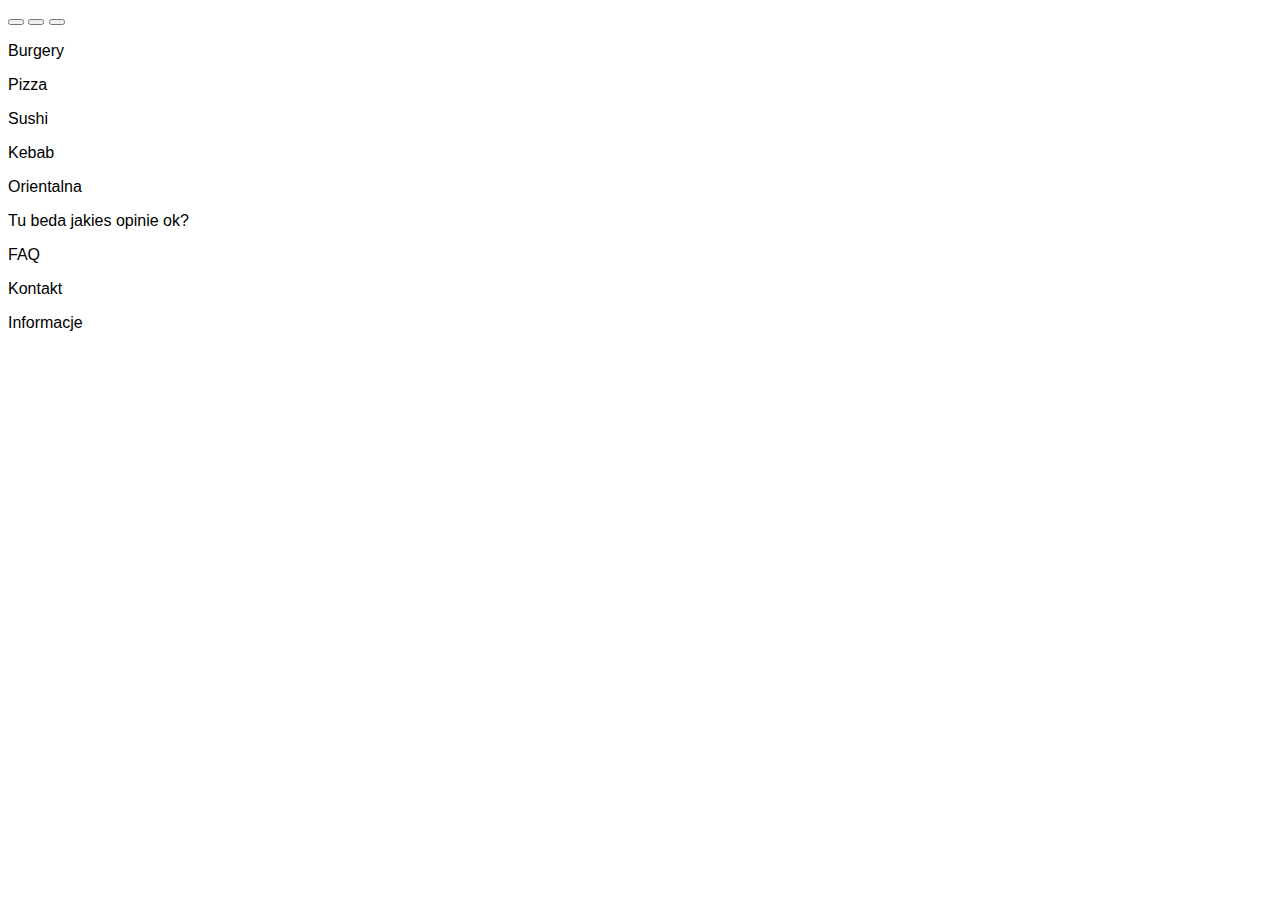
==== index.html @ 749e0515 "First ver" ====
<!DOCTYPE html>
<html lang="pl-PL">
<head>
    <meta charset="UTF-8">
    <meta name="viewport" content="width=device-width, initial-scale=1.0">
    <link rel="stylesheet" href="style.css">
    <title>Document</title>
</head>
<body>
    <header id="baner">
        <button type="button" id="Search"></button>
        <button type="button" id="Cart"></button>
        <button type="button" id="Login"></button>
    </header>
    <main>
        <section id="category">
            <p>Burgery</p>
            <p>Pizza</p>
            <p>Sushi</p>
            <p>Kebab</p> 
            <p>Orientalna</p>  
        </section> 
        <section id="slider">
            
        </section> 
        <section id="background">
            <p>Tu beda jakies opinie ok?</p>
        </section>
    </main>

    <footer>
        <p>FAQ</p>
        <p>Kontakt</p>
        <p>Informacje</p>
        
    </footer>
</body>
</html>
---- style.css ----
body{
    font-family: 'Motiva Sans', sans-serif;
}
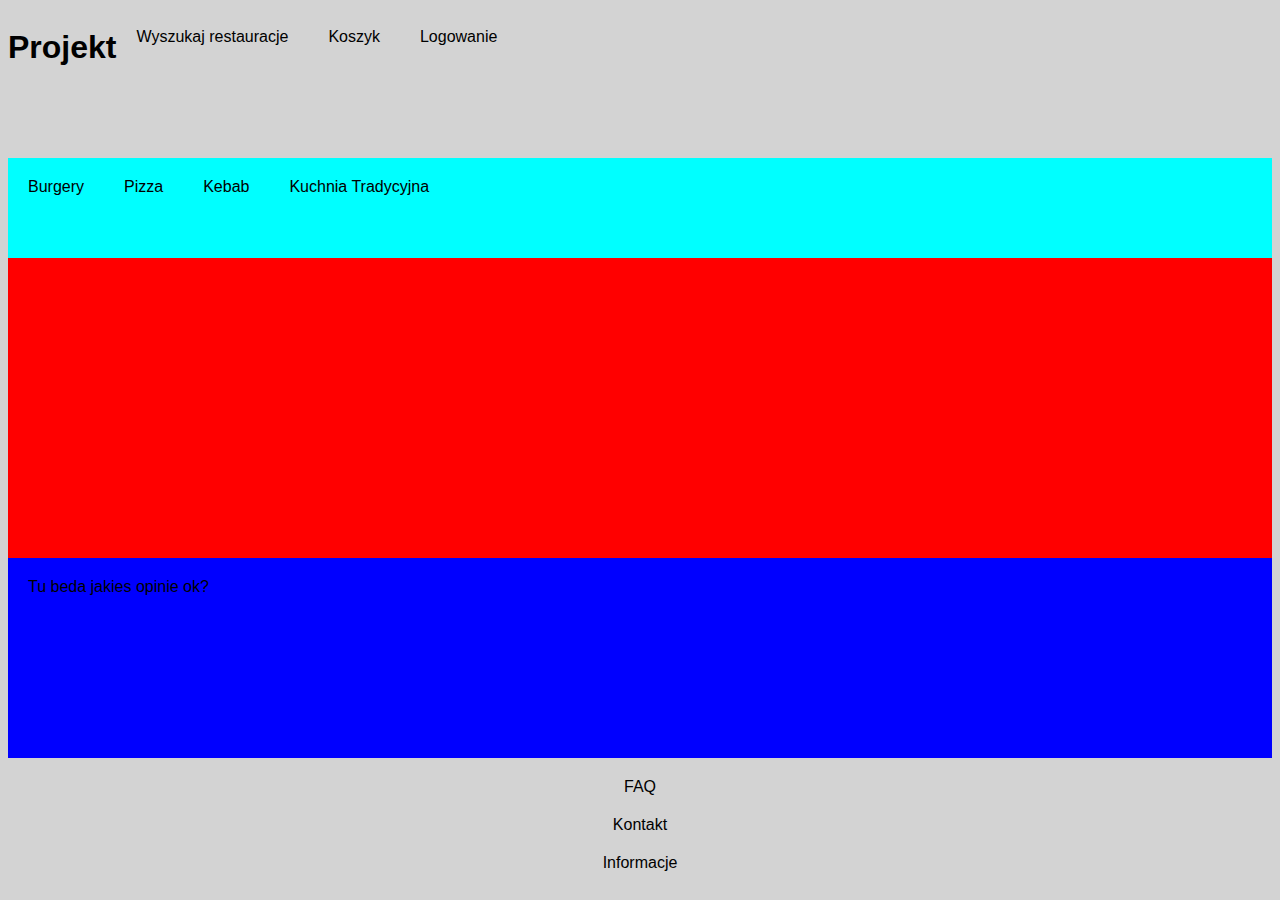
==== commit 6a072f38: "tak" ====
--- a/index.html
+++ b/index.html
@@ -4,24 +4,25 @@
     <meta charset="UTF-8">
     <meta name="viewport" content="width=device-width, initial-scale=1.0">
     <link rel="stylesheet" href="style.css">
-    <title>Document</title>
+    <title>Projekt</title>
 </head>
 <body>
     <header id="baner">
-        <button type="button" id="Search"></button>
-        <button type="button" id="Cart"></button>
-        <button type="button" id="Login"></button>
+        <a href="index.html"><h1>Projekt</h1></a>
+       <a href="search.html"> <p id="Search">Wyszukaj restauracje</p></a>
+       <a href="cart.html"> <p id="Cart">Koszyk</p></a>
+       <a href="login.html"> <p id="Login">Logowanie</p></a>
     </header>
     <main>
         <section id="category">
-            <p>Burgery</p>
-            <p>Pizza</p>
-            <p>Sushi</p>
-            <p>Kebab</p> 
-            <p>Orientalna</p>  
+            <a href="burgery.html"><p>Burgery</p></a>
+            <a href="pizza.html"><p>Pizza</p></a>
+            <a href="kebab.html"><p>Kebab</p></a> 
+            <a href="kuchnia_trad.html"><p>Kuchnia Tradycyjna</p></a>
+
         </section> 
         <section id="slider">
-            
+            <img src="" alt="">
         </section> 
         <section id="background">
             <p>Tu beda jakies opinie ok?</p>
--- a/style.css
+++ b/style.css
@@ -1,5 +1,41 @@
 body{
     font-family: 'Motiva Sans', sans-serif;
+    background-color: lightgray;
 }
 
+#baner{
+    display: flex;
+    height: 150px;
+    
+}
 
+#category{
+    display: flex;
+    background-color: aqua;
+    height: 100px;
+}
+
+#slider{
+    display: flex;
+    height: 300px;
+    background-color: red;
+}
+#background{
+    height: 200px;
+    background-color: blue;
+    display: flex;
+}
+
+footer{
+    text-align: center;
+    clear: both;
+
+}
+p{
+    text-align: center;
+    margin: 20px;
+}
+a{
+    text-decoration: none;
+    color: black;
+}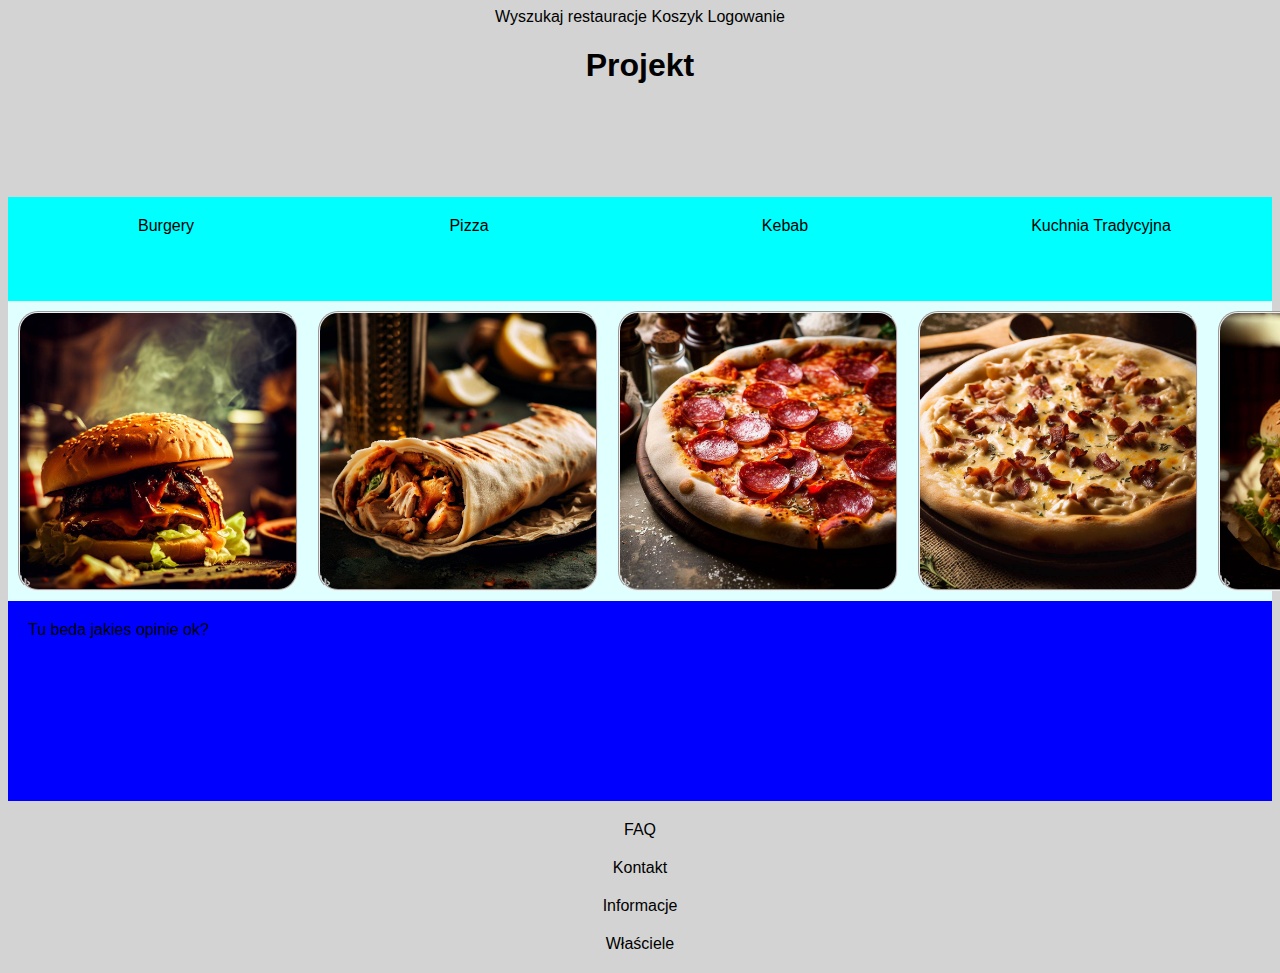
==== commit a182c398: "changes" ====
--- a/index.html
+++ b/index.html
@@ -4,35 +4,47 @@
     <meta charset="UTF-8">
     <meta name="viewport" content="width=device-width, initial-scale=1.0">
     <link rel="stylesheet" href="style.css">
-    <title>Projekt</title>
+    <title>Pizzeria</title>
 </head>
 <body>
+    <section id="head">
+        <a href="search.html"  id="Search">Wyszukaj restauracje</a>
+        <a href="cart.html"  id="Cart">Koszyk</a>
+        <a href="login.html"  id="Login">Logowanie</a>
+    </section>
     <header id="baner">
         <a href="index.html"><h1>Projekt</h1></a>
-       <a href="search.html"> <p id="Search">Wyszukaj restauracje</p></a>
-       <a href="cart.html"> <p id="Cart">Koszyk</p></a>
-       <a href="login.html"> <p id="Login">Logowanie</p></a>
+        
     </header>
-    <main>
+    
         <section id="category">
-            <a href="burgery.html"><p>Burgery</p></a>
-            <a href="pizza.html"><p>Pizza</p></a>
-            <a href="kebab.html"><p>Kebab</p></a> 
-            <a href="kuchnia_trad.html"><p>Kuchnia Tradycyjna</p></a>
+            <div class="cate"><a href="burgery.html"><p>Burgery</p></a></div>
+            <div class="cate"><p class="szer"><a href="pizza.html">Pizza</a></p></div>
+            <div class="cate"><p class="szer"> <a href="kebab.html">Kebab</a> </p></div>
+            <div class="cate"><p class="szer"> <a href="kuchnia_trad.html">Kuchnia Tradycyjna</a></p>
+            </div>
+            
 
         </section> 
         <section id="slider">
-            <img src="" alt="">
+            <img src="Burger/BBQ Burger.jpg" alt="BBQ Burger">
+            <img src="Kebab/Kebab Kurczak.jpg" alt="Kebab Kurczak">
+            <img src="Pizza/Pizza Salami.jpg" alt="Pizza Salami">
+            <img src="Pizza/Carbonara Pizza.jpg" alt="">
+            <img src="Burger/Cheese Burger.jpg" alt="">
+            <img src="Pizza/Pizza Funghi.jpg" alt="">
+            <img src="Kebab/Kebab Ground Beef.jpg" alt="">
         </section> 
         <section id="background">
             <p>Tu beda jakies opinie ok?</p>
         </section>
-    </main>
+   
 
     <footer>
         <p>FAQ</p>
         <p>Kontakt</p>
         <p>Informacje</p>
+        <p>Właściele</p>
         
     </footer>
 </body>
--- a/style.css
+++ b/style.css
@@ -1,26 +1,28 @@
 body{
     font-family: 'Motiva Sans', sans-serif;
     background-color: lightgray;
+    text-align: center;
 }
 
 #baner{
-    display: flex;
     height: 150px;
-    
 }
 
 #category{
+    text-align: center;
     display: flex;
     background-color: aqua;
-    height: 100px;
+    height: 104px;
+    
 }
 
 #slider{
     display: flex;
     height: 300px;
-    background-color: red;
+    background-color: lightcyan;
 }
 #background{
+    text-align: center;
     height: 200px;
     background-color: blue;
     display: flex;
@@ -32,10 +34,40 @@
 
 }
 p{
-    text-align: center;
+   
     margin: 20px;
 }
 a{
     text-decoration: none;
     color: black;
+}
+#Login{
+    text-align: right;
+}
+#slider img{
+    margin: 10px;
+    border: 2px;
+    border-style:groove;
+    border-radius: 20px;
+}
+.szer{
+    width: 250px;
+}
+#category img{
+    border: 2px;
+    border-style:groove;
+}
+.cate{
+    width: 25%;
+   float: left;
+}
+#Search{
+    text-align: left;
+}
+#Cart{
+    text-align: right;
+    
+}
+a#Search{
+text-align: right;
 }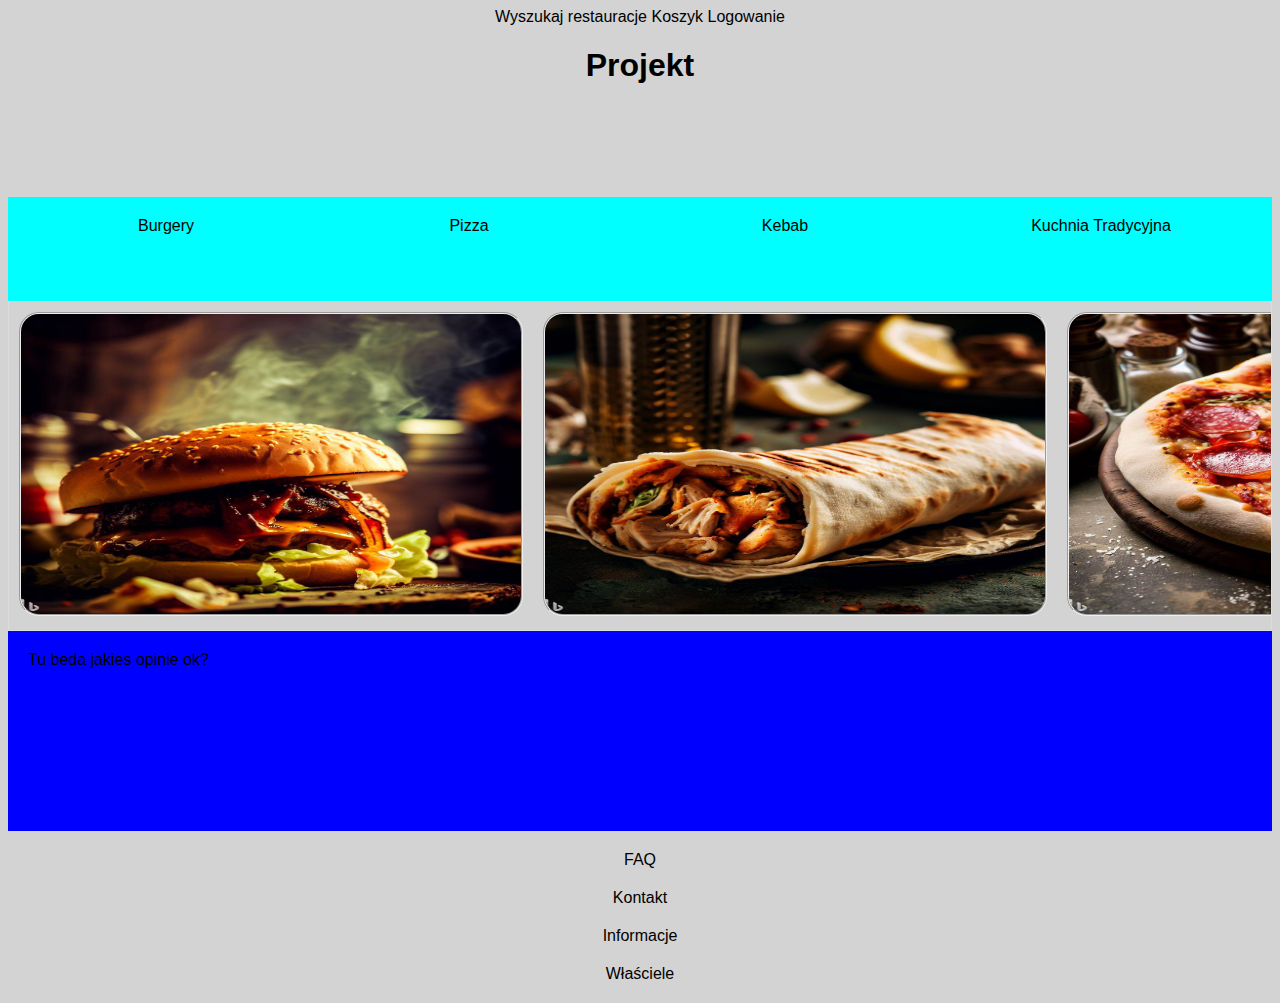
==== commit c578df71: "Dodany Slider-Dziala w indexie" ====
--- a/index.html
+++ b/index.html
@@ -4,7 +4,7 @@
     <meta charset="UTF-8">
     <meta name="viewport" content="width=device-width, initial-scale=1.0">
     <link rel="stylesheet" href="style.css">
-    <title>Pizzeria</title>
+    <title>Projekt</title>
 </head>
 <body>
     <section id="head">
@@ -22,19 +22,26 @@
             <div class="cate"><p class="szer"><a href="pizza.html">Pizza</a></p></div>
             <div class="cate"><p class="szer"> <a href="kebab.html">Kebab</a> </p></div>
             <div class="cate"><p class="szer"> <a href="kuchnia_trad.html">Kuchnia Tradycyjna</a></p>
-            </div>
+        </div>
             
 
         </section> 
-        <section id="slider">
-            <img src="Burger/BBQ Burger.jpg" alt="BBQ Burger">
-            <img src="Kebab/Kebab Kurczak.jpg" alt="Kebab Kurczak">
-            <img src="Pizza/Pizza Salami.jpg" alt="Pizza Salami">
-            <img src="Pizza/Carbonara Pizza.jpg" alt="">
-            <img src="Burger/Cheese Burger.jpg" alt="">
-            <img src="Pizza/Pizza Funghi.jpg" alt="">
-            <img src="Kebab/Kebab Ground Beef.jpg" alt="">
-        </section> 
+        <div class="slider"> 
+            <div class="item"><img src="Burger/BBQ Burger.jpg" alt="BBQ Burger"></div>
+            <div class="item"><img src="Kebab/Kebab Kurczak.jpg" alt="Kebab Kurczak"></div>
+            <div class="item"><img src="Pizza/Pizza Salami.jpg" alt="Pizza Salami"></div>
+            <div class="item"><img src="Pizza/Carbonara Pizza.jpg" alt=""></div>
+            <div class="item"><img src="Burger/Cheese Burger.jpg" alt=""></div>
+            <div class="item"><img src="Pizza/Pizza Funghi.jpg" alt=""></div>
+            <div class="item"><img src="Kebab/Kebab Ground Beef.jpg" alt=""></div>
+            
+            
+            
+            
+            
+            
+            
+        </div> 
         <section id="background">
             <p>Tu beda jakies opinie ok?</p>
         </section>
--- a/style.css
+++ b/style.css
@@ -16,11 +16,27 @@
     
 }
 
-#slider{
-    display: flex;
+.slider{
+  max-height: 500px;
+  border:1px solid #ddd;
+  display: flex;
+  overflow-x: auto;
+  overflow-y: hidden;
+}
+.slider::-webkit-scrollbar{
+    width: 0;
+}
+
+.slider img{
+    min-width: 500px;
     height: 300px;
-    background-color: lightcyan;
+    line-height: 300px;
+    margin: 10px;
+    border: 2px;
+    border-style:groove;
+    border-radius: 20px;
 }
+
 #background{
     text-align: center;
     height: 200px;
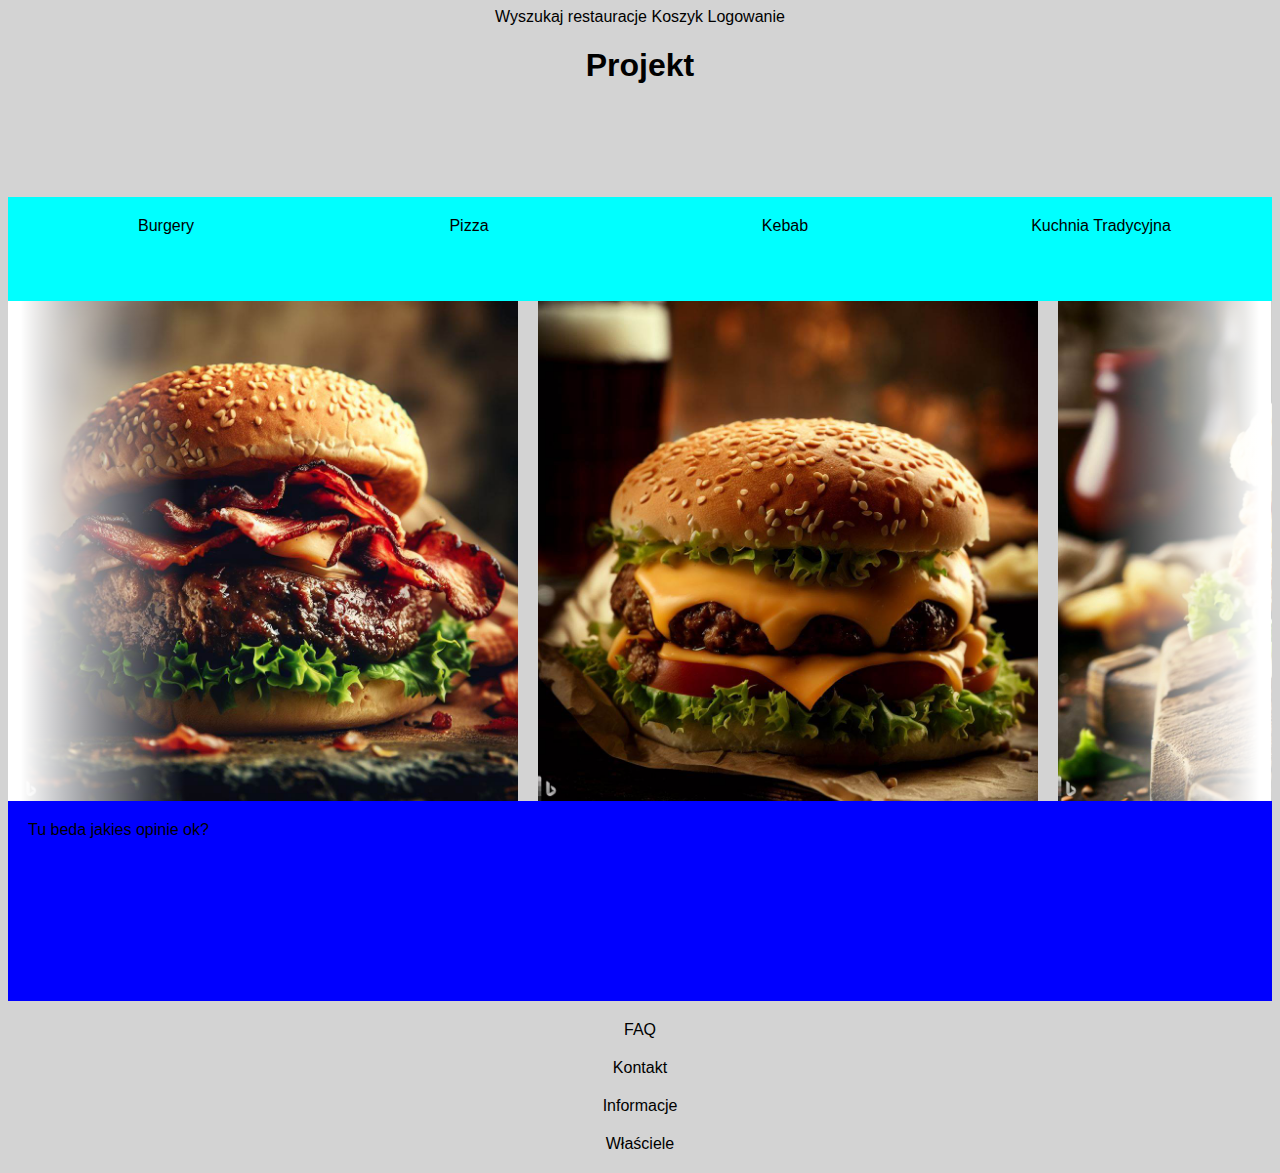
==== commit 8e86f99c: "Auto scroll-Index Dodac manual do rest" ====
--- a/index.html
+++ b/index.html
@@ -26,22 +26,62 @@
             
 
         </section> 
-        <div class="slider"> 
+    <div class="slider"> 
+        <div class="slider-track">
+            <div class="item"><img src="Burger/Beef Bacon Burger.jpg" alt="BBQ Burger"></div>
+            <div class="item"><img src="Burger/Cheese Burger.jpg " alt="BBQ Burger"></div>
+            <div class="item"><img src="Burger/Chiken Burger.jpg" alt="BBQ Burger"></div>
+            <div class="item"><img src="Burger/Hawaiian Burger.jpg" alt="BBQ Burger"></div>
+            <div class="item"><img src="Burger/Zestaw BBQ Burger.jpg" alt="BBQ Burger"></div>
+            <div class="item"><img src="Burger/Zestaw Beef Burger.jpg" alt="BBQ Burger"></div>
+            <div class="item"><img src="Burger/Zestaw Cheese Burger.jpg" alt="BBQ Burger"></div>
             <div class="item"><img src="Burger/BBQ Burger.jpg" alt="BBQ Burger"></div>
             <div class="item"><img src="Kebab/Kebab Kurczak.jpg" alt="Kebab Kurczak"></div>
             <div class="item"><img src="Pizza/Pizza Salami.jpg" alt="Pizza Salami"></div>
             <div class="item"><img src="Pizza/Carbonara Pizza.jpg" alt=""></div>
-            <div class="item"><img src="Burger/Cheese Burger.jpg" alt=""></div>
             <div class="item"><img src="Pizza/Pizza Funghi.jpg" alt=""></div>
             <div class="item"><img src="Kebab/Kebab Ground Beef.jpg" alt=""></div>
-            
-            
-            
-            
-            
-            
-            
-        </div> 
+            <div class="item"><img src="Pizza/pizza margherita.jpg" alt=""></div>
+            <div class="item"><img src="Pizza/Pizza double cheese, ham, bacon, red paprika and corn.jpg" alt=""></div>
+            <div class="item"><img src="Pizza/Pizza 4 cheese, peperoni, tomatoes.jpg" alt=""></div>
+            <div class="item"><img src="Pizza/Pizza Pineapple and salami.jpg" alt=""></div>
+            <div class="item"><img src="Pizza/Pizza Salami, double cheese and mushrooms.jpg" alt=""></div>
+            <div class="item"><img src="Pizza/Pizza with brooccoli salami corn shrooms and tomatoes.jpg" alt=""></div>
+            <div class="item"><img src="Orientalna/Golabki.jpg" alt=""></div>
+            <div class="item"><img src="Orientalna/Gulasz.jpg" alt=""></div>
+            <div class="item"><img src="Orientalna/Kotlet schabowy.jpg" alt=""></div>
+            <div class="item"><img src="Orientalna/Pierogi.jpg" alt=""></div>
+            <div class="item"><img src="Orientalna/Pyzy.jpg" alt=""></div>
+            <div class="item"><img src="Orientalna/Salad.jpg" alt=""></div>
+            <div class="item"><img src="Orientalna/zurek.jpg" alt=""></div>  
+            <div class="item"><img src="Burger/Beef Bacon Burger.jpg" alt="BBQ Burger"></div>
+            <div class="item"><img src="Burger/Cheese Burger.jpg " alt="BBQ Burger"></div>
+            <div class="item"><img src="Burger/Chiken Burger.jpg" alt="BBQ Burger"></div>
+            <div class="item"><img src="Burger/Hawaiian Burger.jpg" alt="BBQ Burger"></div>
+            <div class="item"><img src="Burger/Zestaw BBQ Burger.jpg" alt="BBQ Burger"></div>
+            <div class="item"><img src="Burger/Zestaw Beef Burger.jpg" alt="BBQ Burger"></div>
+            <div class="item"><img src="Burger/Zestaw Cheese Burger.jpg" alt="BBQ Burger"></div>
+            <div class="item"><img src="Burger/BBQ Burger.jpg" alt="BBQ Burger"></div>
+            <div class="item"><img src="Kebab/Kebab Kurczak.jpg" alt="Kebab Kurczak"></div>
+            <div class="item"><img src="Pizza/Pizza Salami.jpg" alt="Pizza Salami"></div>
+            <div class="item"><img src="Pizza/Carbonara Pizza.jpg" alt=""></div>
+            <div class="item"><img src="Pizza/Pizza Funghi.jpg" alt=""></div>
+            <div class="item"><img src="Kebab/Kebab Ground Beef.jpg" alt=""></div>
+            <div class="item"><img src="Pizza/pizza margherita.jpg" alt=""></div>
+            <div class="item"><img src="Pizza/Pizza double cheese, ham, bacon, red paprika and corn.jpg" alt=""></div>
+            <div class="item"><img src="Pizza/Pizza 4 cheese, peperoni, tomatoes.jpg" alt=""></div>
+            <div class="item"><img src="Pizza/Pizza Pineapple and salami.jpg" alt=""></div>
+            <div class="item"><img src="Pizza/Pizza Salami, double cheese and mushrooms.jpg" alt=""></div>
+            <div class="item"><img src="Pizza/Pizza with brooccoli salami corn shrooms and tomatoes.jpg" alt=""></div>
+            <div class="item"><img src="Orientalna/Golabki.jpg" alt=""></div>
+            <div class="item"><img src="Orientalna/Gulasz.jpg" alt=""></div>
+            <div class="item"><img src="Orientalna/Kotlet schabowy.jpg" alt=""></div>
+            <div class="item"><img src="Orientalna/Pierogi.jpg" alt=""></div>
+            <div class="item"><img src="Orientalna/Pyzy.jpg" alt=""></div>
+            <div class="item"><img src="Orientalna/Salad.jpg" alt=""></div>
+            <div class="item"><img src="Orientalna/zurek.jpg" alt=""></div>
+        </div>
+    </div> 
         <section id="background">
             <p>Tu beda jakies opinie ok?</p>
         </section>
--- a/style.css
+++ b/style.css
@@ -17,25 +17,82 @@
 }
 
 .slider{
-  max-height: 500px;
-  border:1px solid #ddd;
-  display: flex;
-  overflow-x: auto;
-  overflow-y: hidden;
+    height: 500px;
+    margin: auto;
+    position: relative;
+    width: 100%;
+    display: flex;
+    place-items: center;
+    overflow: hidden;
 }
-.slider::-webkit-scrollbar{
-    width: 0;
+.slider-track{
+    display: flex;
+    width: calc(250px*26);
+    animation:scroll 40s linear infinite;
 }
 
-.slider img{
+.slider-track:hover{
+    animation-play-state: paused ;
+}
+
+@keyframes scroll{
+    0%  {
+        transform: translateX(0);
+    }
+    100%    {
+        transform: translateX(calc(-250px*13));
+    }
+}
+.item{
+    height: 450px;
+    width: 500px;
+    display: flex;
+    align-items: center;
+    padding: 10px;
+    perspective: 100px;
+}
+img{
+    width: 500px;
+    height: 500px;
+    transition: transform 0.5s;
+}
+img:hover{
+    transform: translateZ(8px);
+}
+.slider::before,
+.slider::after{
+    background: linear-gradient(to right, rgba(255,255,255,1)5%,
+    rgba(255,255,255,0)70%);
+    content: '';
+    height: 100%;
+    position: absolute;
+    width: 20%;
+    z-index: 2;
+}
+.slider::before{
+    left:0;
+    top:0;
+}
+.slider::after{
+    right:0;
+    top:0;
+    transform: rotateZ(180deg);
+}
+
+
+/* .slider::-webkit-scrollbar{
+    width: 0;
+} */
+
+/* .slider img{
     min-width: 500px;
-    height: 300px;
+    height: 500px;
     line-height: 300px;
-    margin: 10px;
+    margin: 5px;
     border: 2px;
     border-style:groove;
     border-radius: 20px;
-}
+} */
 
 #background{
     text-align: center;
@@ -60,12 +117,7 @@
 #Login{
     text-align: right;
 }
-#slider img{
-    margin: 10px;
-    border: 2px;
-    border-style:groove;
-    border-radius: 20px;
-}
+
 .szer{
     width: 250px;
 }
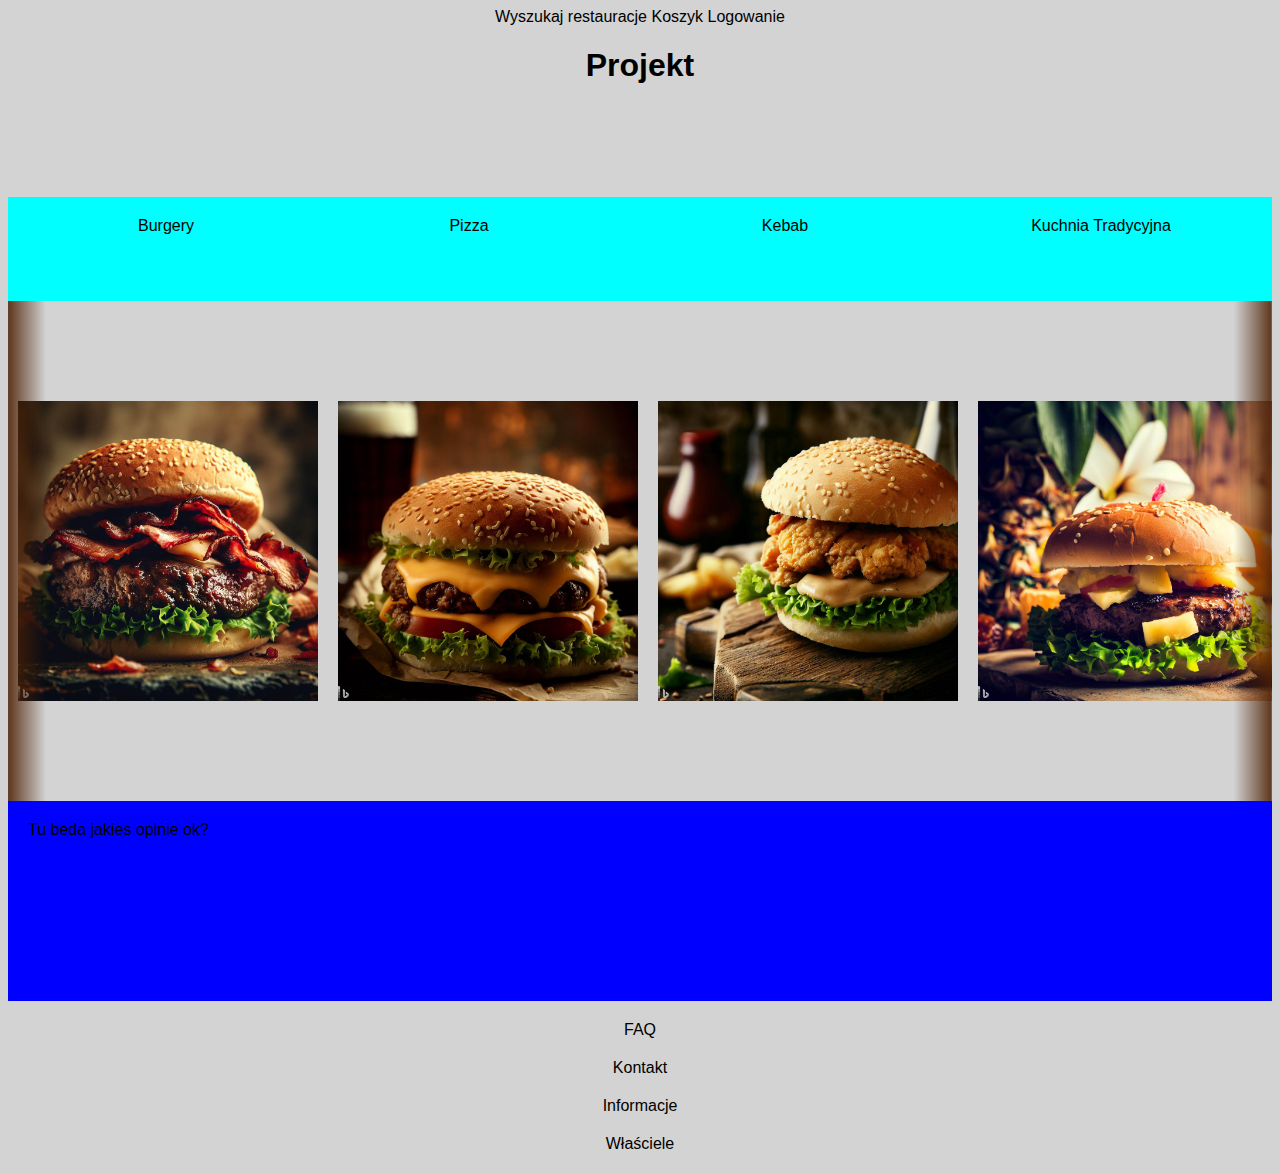
==== commit c3cfddad: "Updates" ====
--- a/index.html
+++ b/index.html
@@ -47,13 +47,13 @@
             <div class="item"><img src="Pizza/Pizza Pineapple and salami.jpg" alt=""></div>
             <div class="item"><img src="Pizza/Pizza Salami, double cheese and mushrooms.jpg" alt=""></div>
             <div class="item"><img src="Pizza/Pizza with brooccoli salami corn shrooms and tomatoes.jpg" alt=""></div>
-            <div class="item"><img src="Orientalna/Golabki.jpg" alt=""></div>
-            <div class="item"><img src="Orientalna/Gulasz.jpg" alt=""></div>
-            <div class="item"><img src="Orientalna/Kotlet schabowy.jpg" alt=""></div>
-            <div class="item"><img src="Orientalna/Pierogi.jpg" alt=""></div>
-            <div class="item"><img src="Orientalna/Pyzy.jpg" alt=""></div>
-            <div class="item"><img src="Orientalna/Salad.jpg" alt=""></div>
-            <div class="item"><img src="Orientalna/zurek.jpg" alt=""></div>  
+            <div class="item"><img src="Tradycyjna/Golabki.jpg" alt=""></div>
+            <div class="item"><img src="Tradycyjna/Gulasz.jpg" alt=""></div>
+            <div class="item"><img src="Tradycyjna/Kotlet schabowy.jpg" alt=""></div>
+            <div class="item"><img src="Tradycyjna/Pierogi.jpg" alt=""></div>
+            <div class="item"><img src="Tradycyjna/Pyzy.jpg" alt=""></div>
+            <div class="item"><img src="Tradycyjna/Salad.jpg" alt=""></div>
+            <div class="item"><img src="Tradycyjna/zurek.jpg" alt=""></div>  
             <div class="item"><img src="Burger/Beef Bacon Burger.jpg" alt="BBQ Burger"></div>
             <div class="item"><img src="Burger/Cheese Burger.jpg " alt="BBQ Burger"></div>
             <div class="item"><img src="Burger/Chiken Burger.jpg" alt="BBQ Burger"></div>
@@ -73,13 +73,14 @@
             <div class="item"><img src="Pizza/Pizza Pineapple and salami.jpg" alt=""></div>
             <div class="item"><img src="Pizza/Pizza Salami, double cheese and mushrooms.jpg" alt=""></div>
             <div class="item"><img src="Pizza/Pizza with brooccoli salami corn shrooms and tomatoes.jpg" alt=""></div>
-            <div class="item"><img src="Orientalna/Golabki.jpg" alt=""></div>
-            <div class="item"><img src="Orientalna/Gulasz.jpg" alt=""></div>
-            <div class="item"><img src="Orientalna/Kotlet schabowy.jpg" alt=""></div>
-            <div class="item"><img src="Orientalna/Pierogi.jpg" alt=""></div>
-            <div class="item"><img src="Orientalna/Pyzy.jpg" alt=""></div>
-            <div class="item"><img src="Orientalna/Salad.jpg" alt=""></div>
-            <div class="item"><img src="Orientalna/zurek.jpg" alt=""></div>
+            <div class="item"><img src="Tradycyjna/Golabki.jpg" alt=""></div>
+            <div class="item"><img src="Tradycyjna/Gulasz.jpg" alt=""></div>
+            <div class="item"><img src="Tradycyjna/Kotlet schabowy.jpg" alt=""></div>
+            <div class="item"><img src="Tradycyjna/Pierogi.jpg" alt=""></div>
+            <div class="item"><img src="Tradycyjna/Pyzy.jpg" alt=""></div>
+            <div class="item"><img src="Tradycyjna/Salad.jpg" alt=""></div>
+            <div class="item"><img src="Tradycyjna/zurek.jpg" alt=""></div>  
+          
         </div>
     </div> 
         <section id="background">
--- a/style.css
+++ b/style.css
@@ -52,8 +52,8 @@
     perspective: 100px;
 }
 img{
-    width: 500px;
-    height: 500px;
+    width: 300px;
+    height: 300px;
     transition: transform 0.5s;
 }
 img:hover{
@@ -61,8 +61,8 @@
 }
 .slider::before,
 .slider::after{
-    background: linear-gradient(to right, rgba(255,255,255,1)5%,
-    rgba(255,255,255,0)70%);
+    background: linear-gradient(to right, rgba(78, 34, 5, 0.836)1%,
+    rgba(228, 6, 6, 0)15%);
     content: '';
     height: 100%;
     position: absolute;
